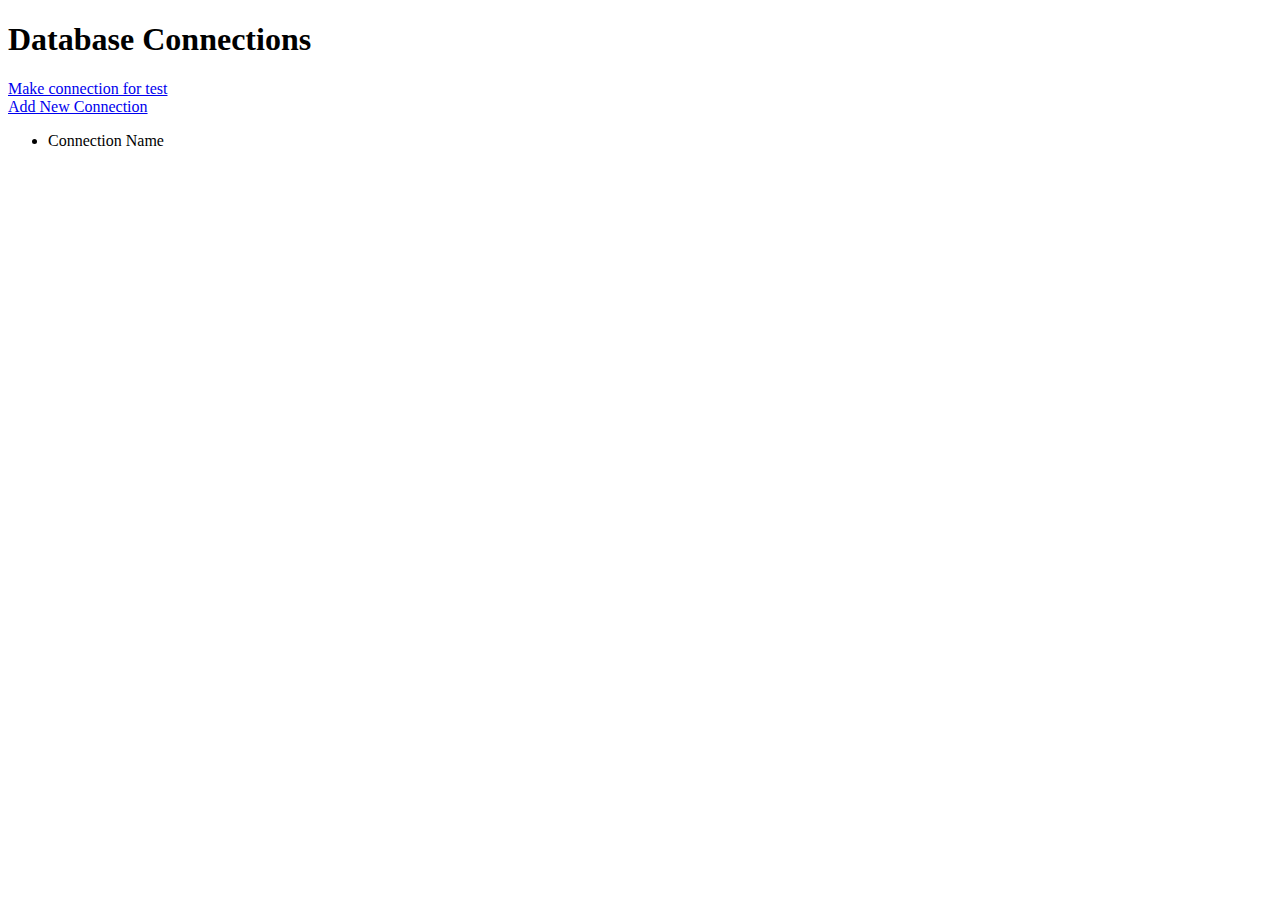
==== src/main/resources/templates/sqltool/index.html @ 680d1972 "2024.07.21 web sql tool prototype" ====
<!DOCTYPE html>
<html xmlns:th="http://www.thymeleaf.org">
<head>
    <title>Database Connections</title>
    <link rel="stylesheet" href="/sqltool/style.css">
</head>
<body>
<h1>Database Connections</h1>
<a href="/sqltool/testdata">Make connection for test</a><br>
<a href="/sqltool/new">Add New Connection</a>
<ul>
    <li th:each="connection : ${connections}">
        <a th:href="@{/sqltool/connection/{id}(id=${connection.id})}" th:text="${connection.name}">Connection Name</a>
    </li>
</ul>
</body>
</html>
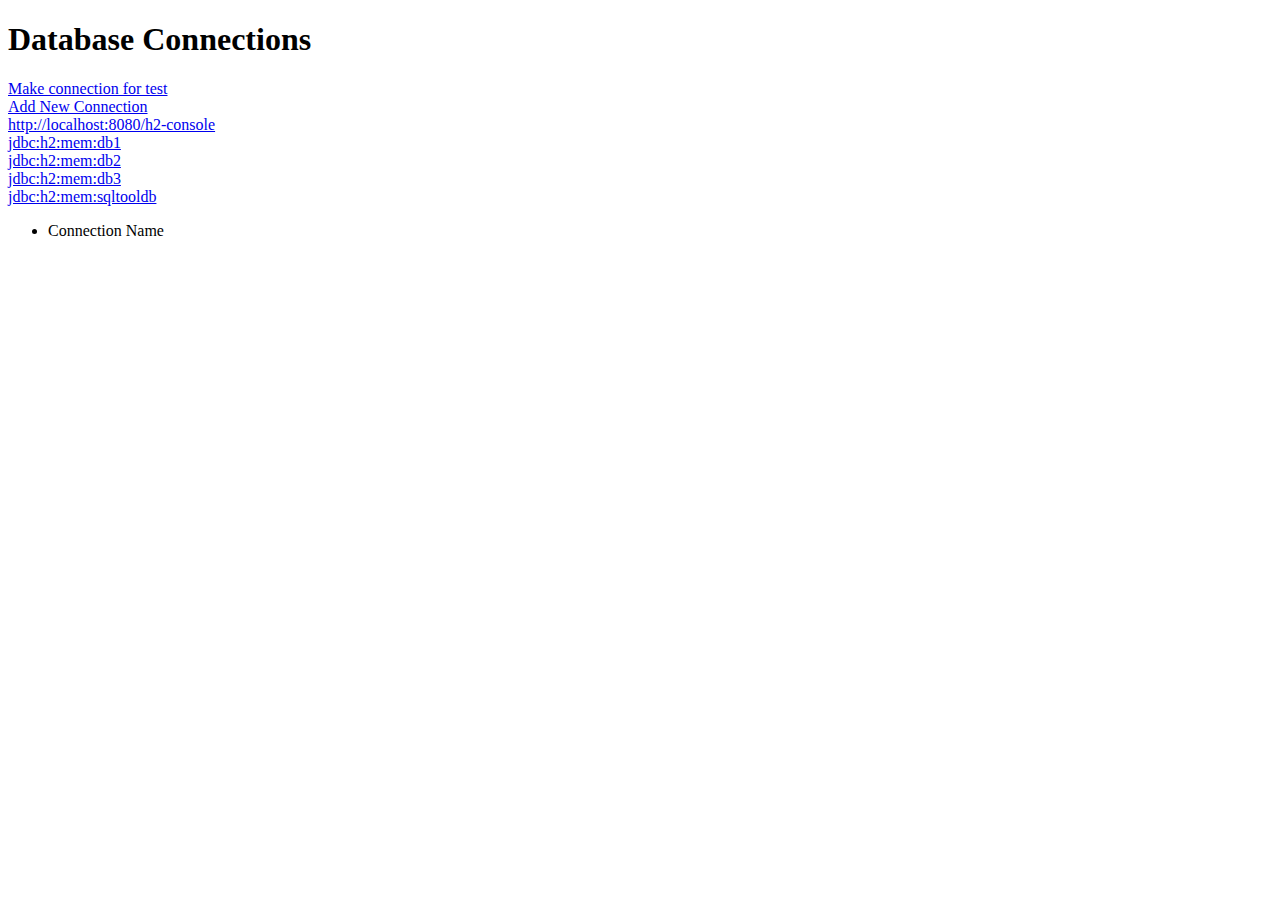
==== commit e1784ffe: "2024.11.17" ====
--- a/src/main/resources/templates/sqltool/index.html
+++ b/src/main/resources/templates/sqltool/index.html
@@ -7,7 +7,13 @@
 <body>
 <h1>Database Connections</h1>
 <a href="/sqltool/testdata">Make connection for test</a><br>
-<a href="/sqltool/new">Add New Connection</a>
+<a href="/sqltool/new">Add New Connection</a><br>
+<a href="http://localhost:8080/h2-console">http://localhost:8080/h2-console</a><br>
+<a href="http://localhost:8080/h2-console">jdbc:h2:mem:db1</a><br>
+<a href="http://localhost:8080/h2-console">jdbc:h2:mem:db2</a><br>
+<a href="http://localhost:8080/h2-console">jdbc:h2:mem:db3</a><br>
+<a href="http://localhost:8080/h2-console">jdbc:h2:mem:sqltooldb</a>
+
 <ul>
     <li th:each="connection : ${connections}">
         <a th:href="@{/sqltool/connection/{id}(id=${connection.id})}" th:text="${connection.name}">Connection Name</a>
